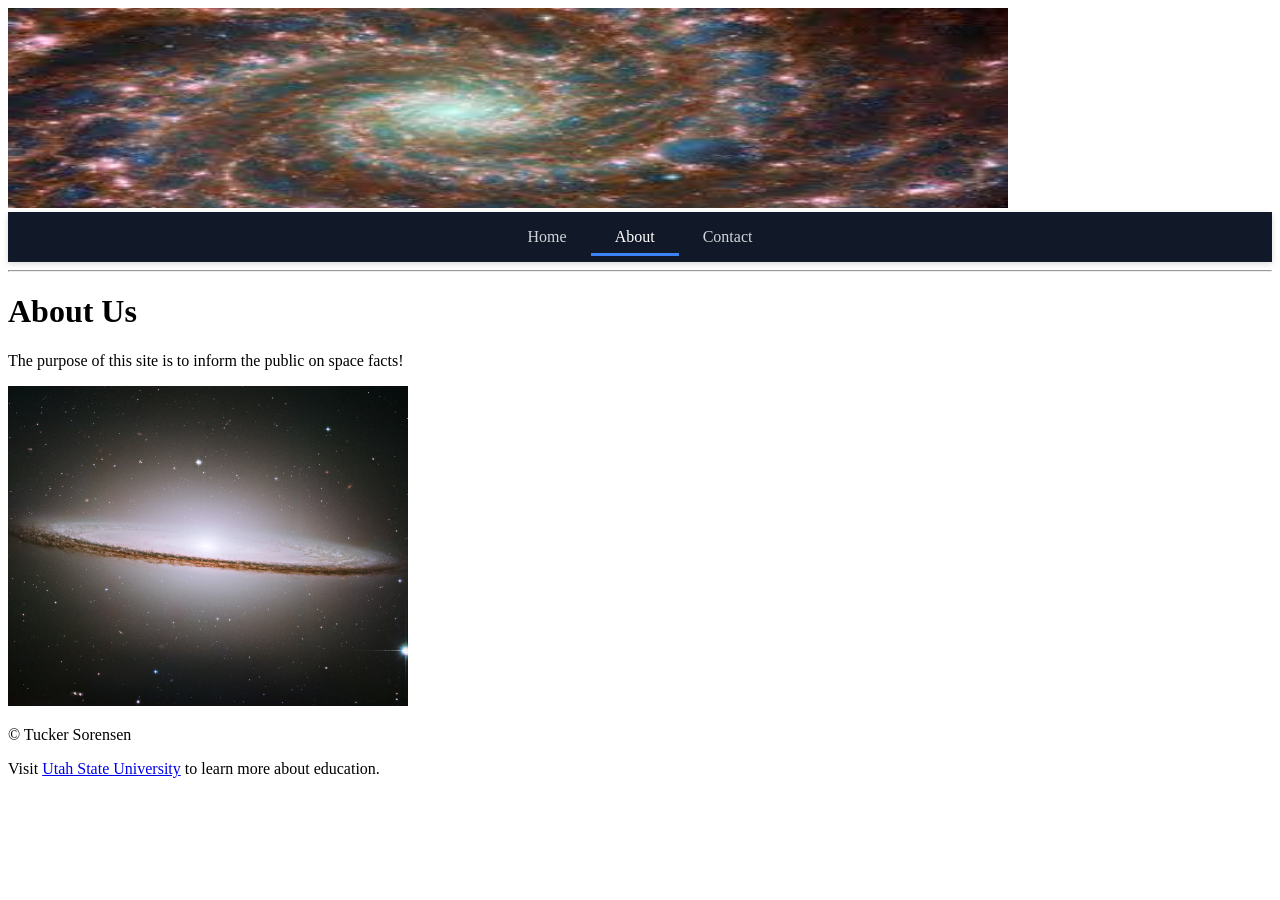
==== About us.html @ 07357570 "Update About us.html" ====
<!DOCTYPE html>
<html>
<head>
<title>About Us</title>
<link rel="stylesheet" href="style.css">
</head>
<body>
<img src="images/banner.jpg" alt="Andromeda Galaxy"width="1000" height="200">
     <nav> 
       <ul>
    <li><a href="index.html">Home</a></li>
    <li><a href="About us.html" class="active">About</a></li>
    <li><a href="Contact.html">Contact</a></li>
</ul>
     </nav> 
  <hr> 
       
<h1>About Us</h1>
<p> The purpose of this site is to inform the public on space facts! </p>
<img src="images/opo0328a.jpg" alt="a galaxy" width="400">
       </hr> 
  <p>&copy; Tucker Sorensen </p>  
        <p>Visit <a href="https://www.usu.edu">Utah State University</a> to learn more about education.</p>
</body>
</html>
---- style.css ----
<!DOCTYPE html>
<html>

body {
    margin: 0;
    font-family: "Segoe UI", Arial, sans-serif;
    background: #f4f6f8;
}

/* Sticky horizontal navbar */
nav {
    position: sticky;
    top: 0;
    background: #111827;
    box-shadow: 0 2px 6px rgba(0,0,0,0.15);
}

/* Navbar layout */
nav ul {
    list-style: none;
    margin: 0;
    padding: 0 20px;
    display: flex;
    justify-content: center;
}

/* Links */
nav a {
    display: block;
    padding: 16px 24px;
    color: #d1d5db;
    text-decoration: none;
    font-weight: 500;
    position: relative;
    transition: color 0.25s ease;
}

/* Hover underline animation */
nav a::after {
    content: "";
    position: absolute;
    left: 0;
    bottom: 6px;
    width: 0;
    height: 3px;
    background: #3b82f6;
    transition: width 0.25s ease;
}

nav a:hover::after {
    width: 100%;
}

/* Active page */
.active {
    color: white;
}

.active::after {
    width: 100%;
}

/* Page content */
main {
    padding: 30px;
}
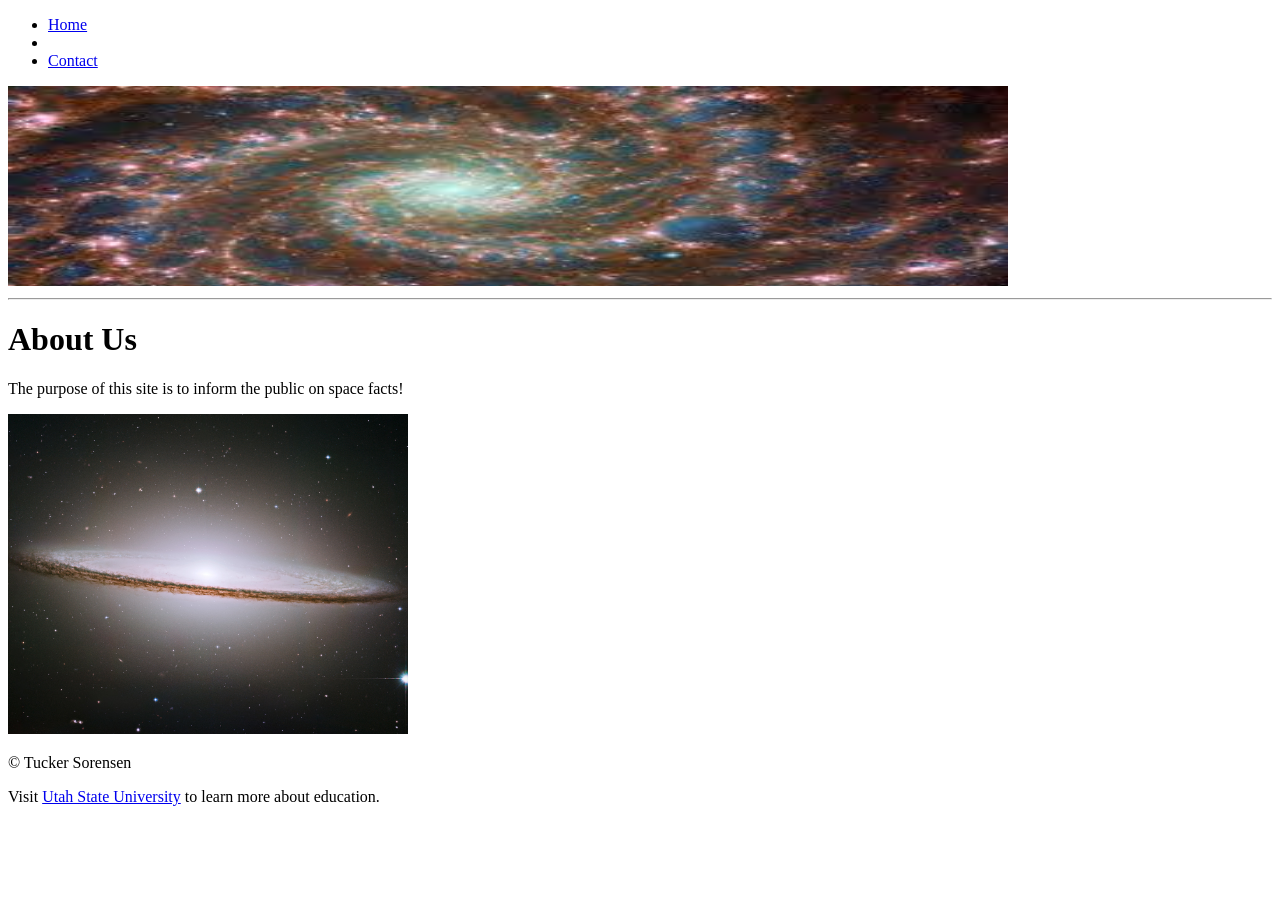
==== commit 5ef17bc5: "Update About us.html" ====
--- a/About us.html
+++ b/About us.html
@@ -1,18 +1,18 @@
 <!DOCTYPE html>
-<html>
+<html lang="en">
+     
 <head>
 <title>About Us</title>
 <link rel="stylesheet" href="style.css">
 </head>
-<body>
-<img src="images/banner.jpg" alt="Andromeda Galaxy"width="1000" height="200">
-     <nav> 
        <ul>
     <li><a href="index.html">Home</a></li>
     <li><a href="About us.html" class="active">About</a></li>
     <li><a href="Contact.html">Contact</a></li>
-</ul>
-     </nav> 
+</ul>   
+<body>
+<img src="images/banner.jpg" alt="Andromeda Galaxy"width="1000" height="200">
+  
   <hr> 
        
 <h1>About Us</h1>
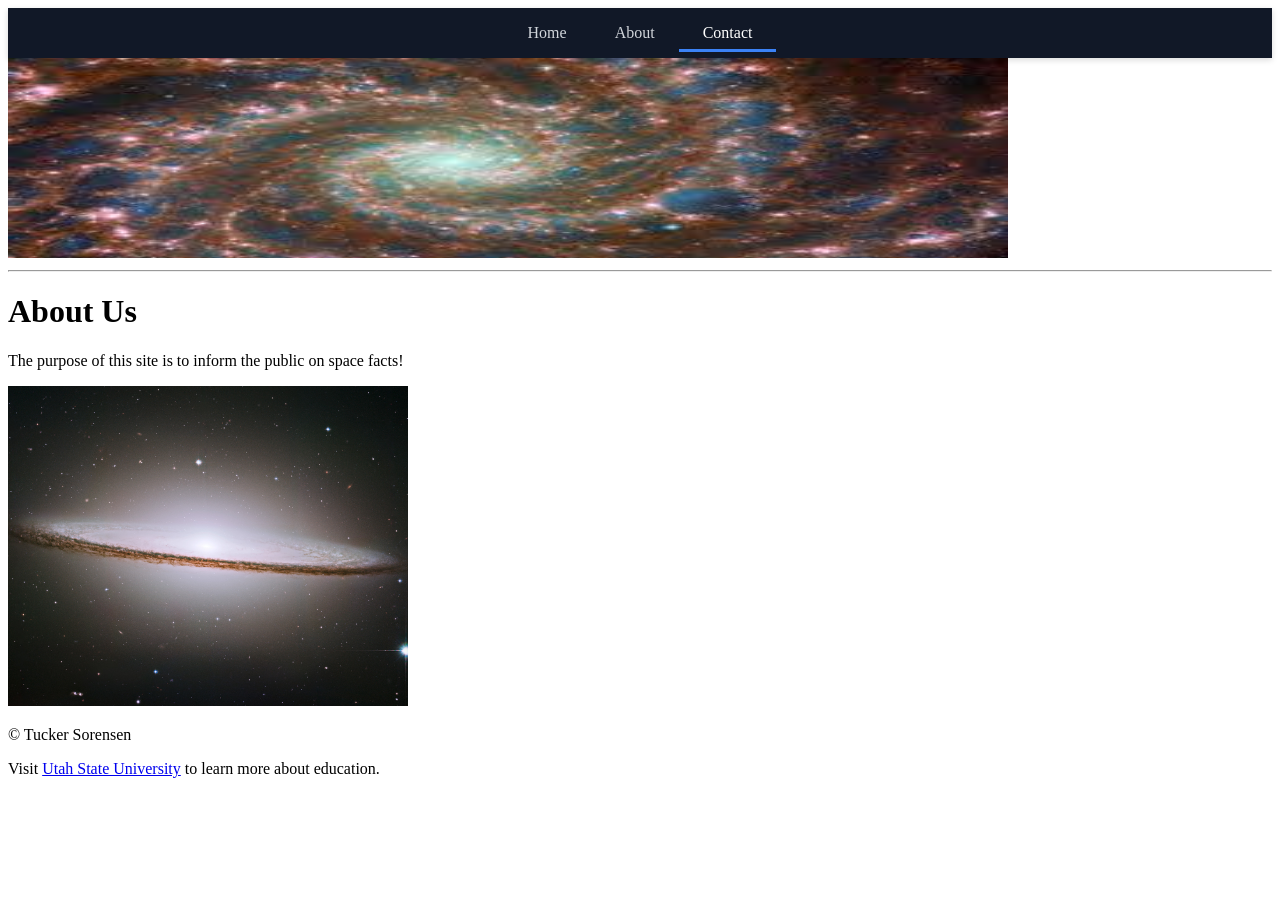
==== commit d1972b08: "Update About us.html" ====
--- a/About us.html
+++ b/About us.html
@@ -5,11 +5,14 @@
 <title>About Us</title>
 <link rel="stylesheet" href="style.css">
 </head>
-       <ul>
+    <nav> 
+         <ul>
     <li><a href="index.html">Home</a></li>
-    <li><a href="About us.html" class="active">About</a></li>
-    <li><a href="Contact.html">Contact</a></li>
-</ul>   
+    <li><a href="About us.html">About</a></li>
+    <li><a href="Contact.html" class="active">Contact</a></li>
+</ul>  
+    </nav>  
+   
 <body>
 <img src="images/banner.jpg" alt="Andromeda Galaxy"width="1000" height="200">
   
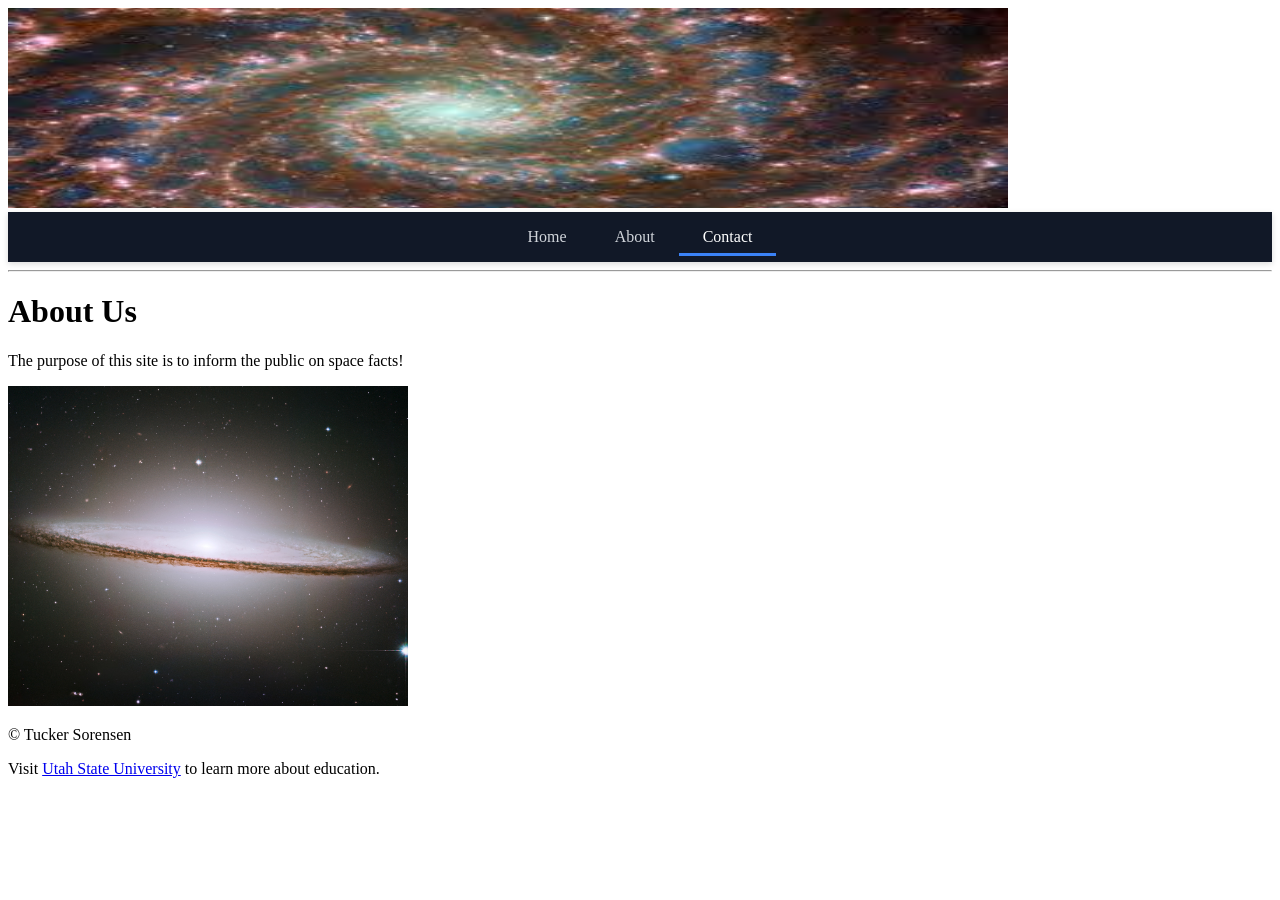
==== commit 3c6b58fe: "Update About us.html" ====
--- a/About us.html
+++ b/About us.html
@@ -5,17 +5,17 @@
 <title>About Us</title>
 <link rel="stylesheet" href="style.css">
 </head>
-    <nav> 
+  
+  
+<body>
+<img src="images/banner.jpg" alt="Andromeda Galaxy"width="1000" height="200">
+  <nav> 
          <ul>
     <li><a href="index.html">Home</a></li>
     <li><a href="About us.html">About</a></li>
     <li><a href="Contact.html" class="active">Contact</a></li>
 </ul>  
     </nav>  
-   
-<body>
-<img src="images/banner.jpg" alt="Andromeda Galaxy"width="1000" height="200">
-  
   <hr> 
        
 <h1>About Us</h1>
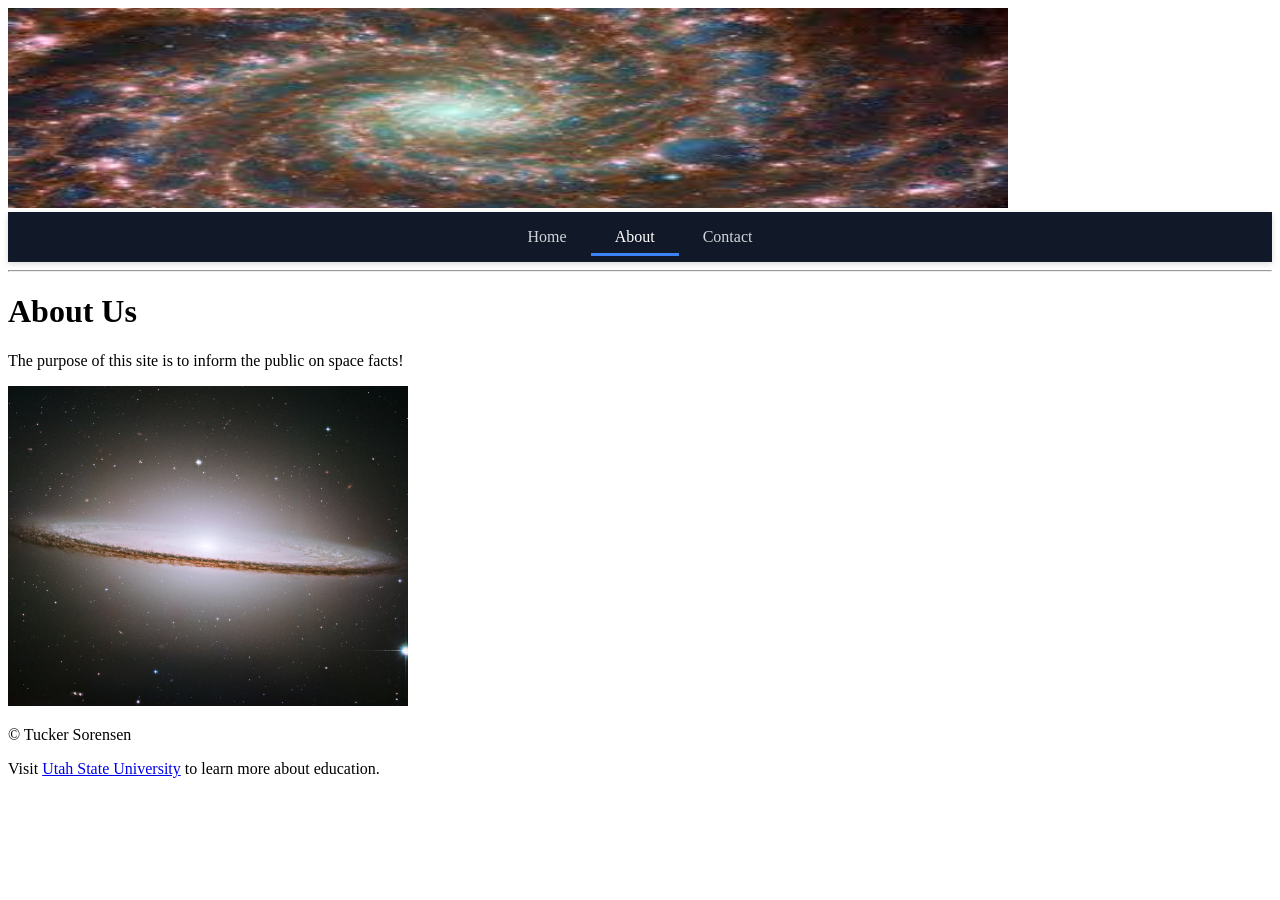
==== commit ba0a357d: "Update About us.html" ====
--- a/About us.html
+++ b/About us.html
@@ -12,8 +12,8 @@
   <nav> 
          <ul>
     <li><a href="index.html">Home</a></li>
-    <li><a href="About us.html">About</a></li>
-    <li><a href="Contact.html" class="active">Contact</a></li>
+    <li><a href="About us.html"class="active">About</a></li>
+    <li><a href="Contact.html">Contact</a></li>
 </ul>  
     </nav>  
   <hr> 
